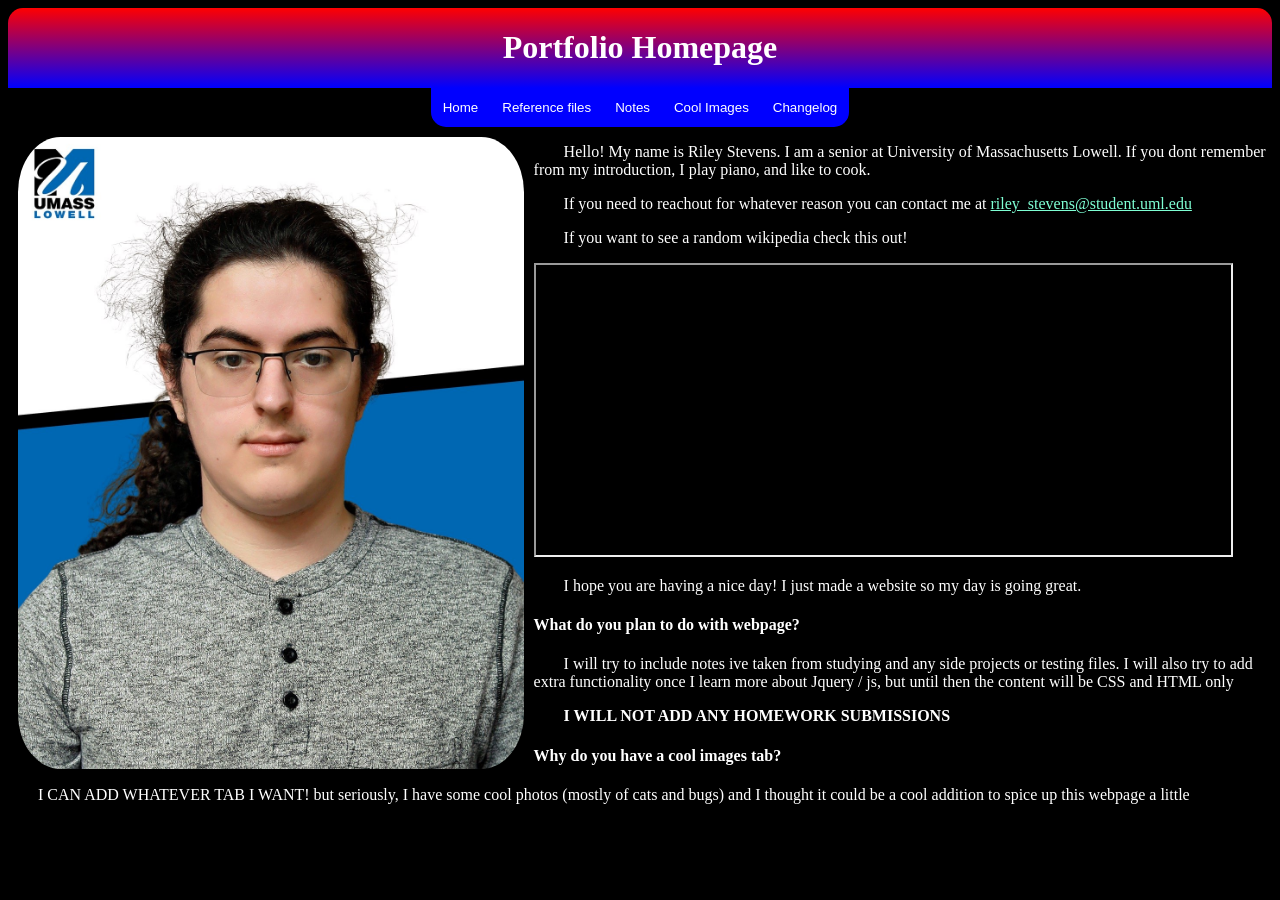
==== index.html @ 70653b74 "- updated grammer - added comments to the stylesheet - reformatted files" ====
<!DOCTYPE html>

<!--
File: index.html
GUI Assignment: Creating Your First Web Page
Riley Stevens, UMass Lowell Computer Science, riley_stevens@student.uml.edu
Copyright (c) 2026 by Riley. All rights reserved. May be freely copied or
excerpted for educational purposes with credit to the author.
updated by RS on May 22, 2026 at 7:49 PM
-->

<html>

<head>
    <link rel="stylesheet" href="css/styles.css">
</head>

<title id="title"> GUI Programming Portfolio </title>

<body>
    <header>
        <h1> Portfolio Homepage</h1>
    </header>
    <nav>
    <!--
            sidebar each button links to new html file
        -->
    <a href="index.html"><button id="buttonleft"> Home </button></a>
    <a href="html/references.html"><button> Reference files </button></a>
    <a href="html/notes.html"><button> Notes </button></a>
    <a href="html/images.html"><button> Cool Images </button></a>
    <a href="html/Changelog.html"><button id="buttonright"> Changelog </button></a>
    <br>
    </nav>
    <!--
            I had to use a different class from the other images because this one has different text wrapping
        -->
    <img src="images/selfportrait.jpg" class="portrait" alt="Photo of me">
    <p> Hello! My name is Riley Stevens. I am a senior at University of Massachusetts Lowell. If you dont remember from
        my introduction, I play piano, and like to cook. 
    </p>
    <!--
            opening the mail service it a good use of links
        -->
    <p> If you need to reachout for whatever reason you can contact me at <a
            href="mailto:riley_stevens@student.uml.edu"> riley_stevens@student.uml.edu</a> </p>
    <p>
        If you want to see a random wikipedia check this out!
    </p>
    <!--
            This is just me showing off a bit. Iframes are cool.
        -->
    <iframe src="https://en.wikipedia.org/wiki/Special:Random" title="Random Wikipedia Page" class="wiki">Click to reload</iframe>
    <p>I hope you are having a nice day! I just made a website so my day is going great.</p>
    <h4> What do you plan to do with webpage? </h4>
    <p> I will try to include notes ive taken from studying and any side projects or testing files. I will also try to
        add extra functionality once I learn more about Jquery / js, but until then the content will be CSS and HTML
        only</p>
    <p><strong> I WILL NOT
            ADD ANY HOMEWORK SUBMISSIONS </strong></p>
    <h4> Why do you have a cool images tab? </h4>
    <p>I CAN ADD WHATEVER TAB I WANT! but seriously, I have some cool photos (mostly of cats and bugs) and I thought it
        could be a cool addition to spice up this webpage a little </p>
</body>

</html>
---- css/styles.css ----
body {
    background-color: black;
    color: white;
}

/*  links were difficult to see 
*/
a:link {
    color: aquamarine;
}

a:visited {
    color: plum;
}

/* default font & text color
*/
p h2,
h3,
h4,
h5 {
    color: white;
    font-family: Georgia, 'Times New Roman', Times, serif;
}

/* width and hight for the iframe on the front page
*/
iframe {
    width: 55%;
    height: 290px;
}

/* automatic indentation for only paragraphs, not headers 
*/
p {
    text-indent: 30px;
}

/*  Default image styling
*/
img {
    border-radius: 10%;
    max-width: 90%;
    padding: 10px;
    transition-duration: 0.4s;
}

/*  images in the "cool images tab" to expand on hover
*/
img:hover {
    max-width: 95%;
}

/* this locks the self portrait so it doesn't expand and mess up the text wrapping
*/
img.portrait {
    float: left;
    max-width: 40%;
}

/* main header styling with gradient 
*/
header {
    background-image: linear-gradient(to bottom, red, blue);
    color: white;
    justify-content: center;
    align-items: center;
    display: flex;
    border-radius: 15px 15px 0px 0px;
}

/* nav bar 
*/
nav {
    display: flex;
    width: 100%;
    justify-content: center;
}

/* button styling for nav bar 
*/
button {
    position: sticky;
    transition-duration: 0.2s;
    padding: 10px;
    border: 2px solid blue;
    background-color: blue;
    color: rgb(255, 255, 255);
}

/*button hover effect - changes the border to red 
*/
button:hover {
    background-color: rgb(0, 58, 165);
    border: 2px solid red;
    cursor: pointer;
}

/* rounds the left and rightmost buttons 
*/
#buttonleft {
    border-radius: 0px 0px 0px 15px;
}

#buttonright {
    border-radius: 0px 0px 15px 0px;
}

/* table formatting 
*/
table,
th,
td {
    width: 100%;
    border: 1px solid green;
    padding: 10px;
}

/* scaling for the images so the remain in 2 distinct columns - yes i could've also called them columns instead of leftmost and rightmost
*/
.lefthalf {
    float: left;
    max-width: 50%;
}

.righthalf {
    float: right;
    max-width: 50%
}
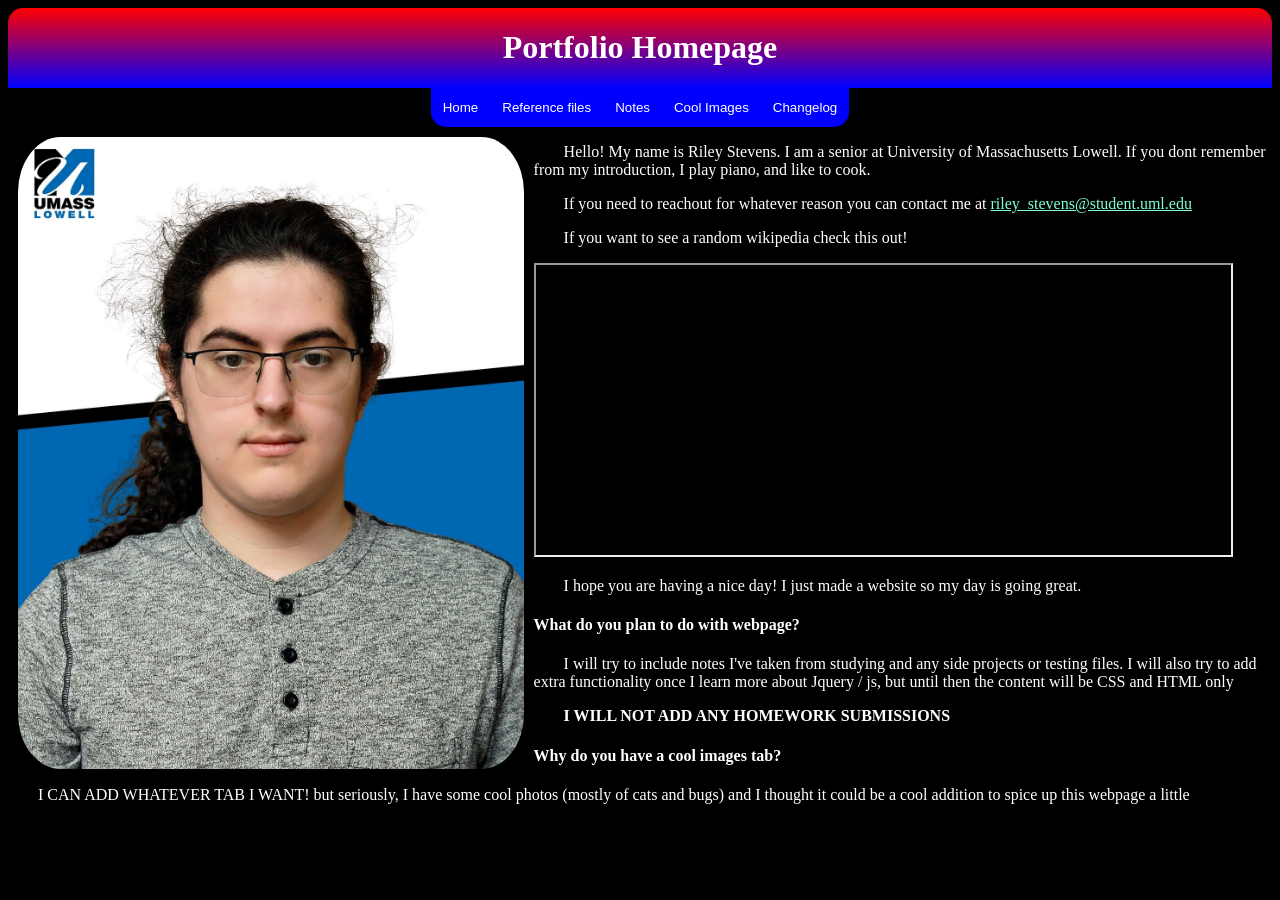
==== commit c20c9be7: "- updated grammer" ====
--- a/index.html
+++ b/index.html
@@ -6,7 +6,7 @@
 Riley Stevens, UMass Lowell Computer Science, riley_stevens@student.uml.edu
 Copyright (c) 2026 by Riley. All rights reserved. May be freely copied or
 excerpted for educational purposes with credit to the author.
-updated by RS on May 22, 2026 at 7:49 PM
+updated by RS on May 22, 2026 at 9:13 PM
 -->
 
 <html>
@@ -22,22 +22,22 @@
         <h1> Portfolio Homepage</h1>
     </header>
     <nav>
-    <!--
+        <!--
             sidebar each button links to new html file
         -->
-    <a href="index.html"><button id="buttonleft"> Home </button></a>
-    <a href="html/references.html"><button> Reference files </button></a>
-    <a href="html/notes.html"><button> Notes </button></a>
-    <a href="html/images.html"><button> Cool Images </button></a>
-    <a href="html/Changelog.html"><button id="buttonright"> Changelog </button></a>
-    <br>
+        <a href="index.html"><button id="buttonleft"> Home </button></a>
+        <a href="html/references.html"><button> Reference files </button></a>
+        <a href="html/notes.html"><button> Notes </button></a>
+        <a href="html/images.html"><button> Cool Images </button></a>
+        <a href="html/Changelog.html"><button id="buttonright"> Changelog </button></a>
+        <br>
     </nav>
     <!--
             I had to use a different class from the other images because this one has different text wrapping
         -->
     <img src="images/selfportrait.jpg" class="portrait" alt="Photo of me">
     <p> Hello! My name is Riley Stevens. I am a senior at University of Massachusetts Lowell. If you dont remember from
-        my introduction, I play piano, and like to cook. 
+        my introduction, I play piano, and like to cook.
     </p>
     <!--
             opening the mail service it a good use of links
@@ -50,10 +50,11 @@
     <!--
             This is just me showing off a bit. Iframes are cool.
         -->
-    <iframe src="https://en.wikipedia.org/wiki/Special:Random" title="Random Wikipedia Page" class="wiki">Click to reload</iframe>
+    <iframe src="https://en.wikipedia.org/wiki/Special:Random" title="Random Wikipedia Page" class="wiki">Click to
+        reload</iframe>
     <p>I hope you are having a nice day! I just made a website so my day is going great.</p>
     <h4> What do you plan to do with webpage? </h4>
-    <p> I will try to include notes ive taken from studying and any side projects or testing files. I will also try to
+    <p> I will try to include notes I've taken from studying and any side projects or testing files. I will also try to
         add extra functionality once I learn more about Jquery / js, but until then the content will be CSS and HTML
         only</p>
     <p><strong> I WILL NOT
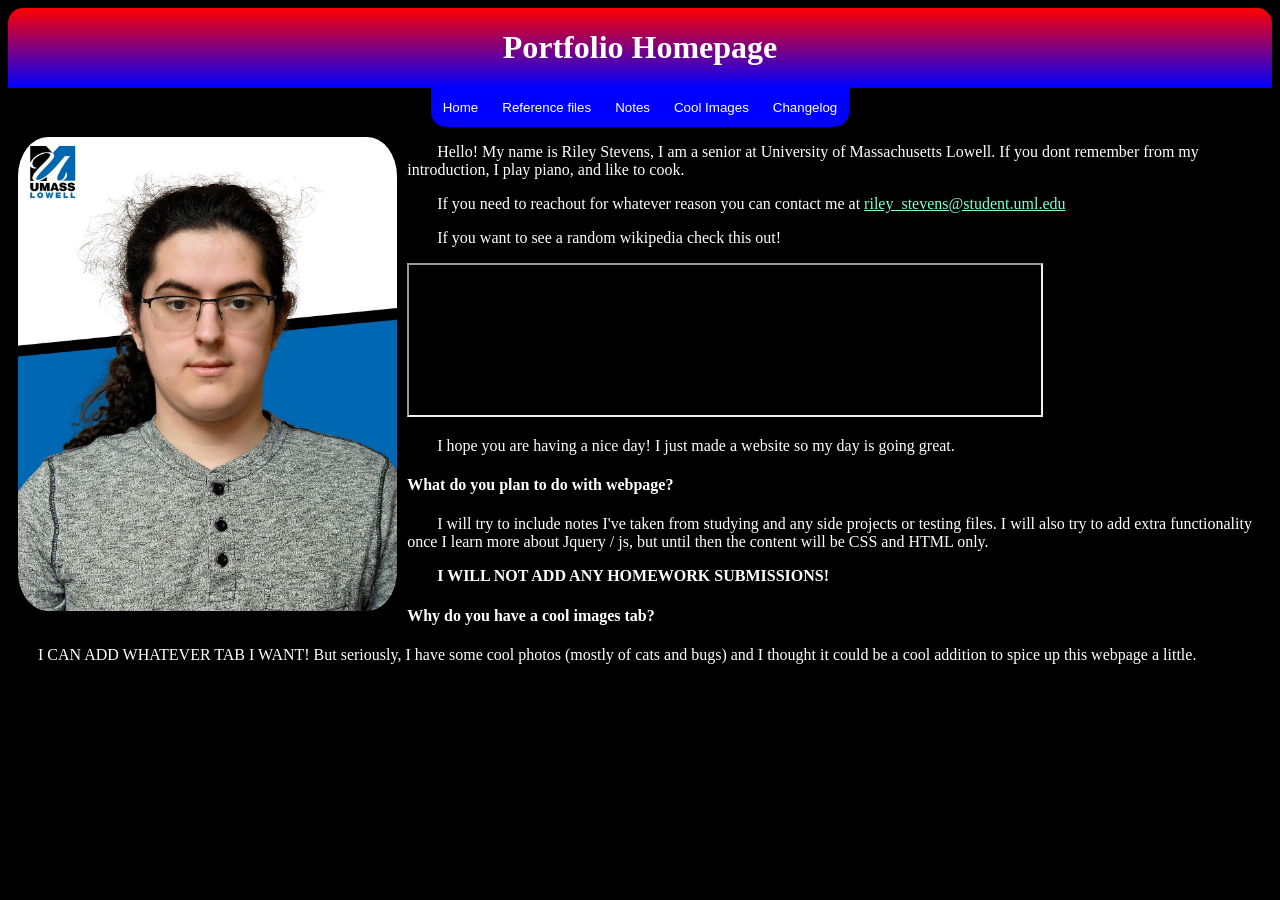
==== commit 1cb7b042: "- fixed grammer & styling" ====
--- a/index.html
+++ b/index.html
@@ -36,7 +36,8 @@
             I had to use a different class from the other images because this one has different text wrapping
         -->
     <img src="images/selfportrait.jpg" class="portrait" alt="Photo of me">
-    <p> Hello! My name is Riley Stevens. I am a senior at University of Massachusetts Lowell. If you dont remember from
+    <p> Hello! My name is Riley Stevens, I am a senior at University of Massachusetts Lowell. If you dont remember
+        from
         my introduction, I play piano, and like to cook.
     </p>
     <!--
@@ -54,14 +55,16 @@
         reload</iframe>
     <p>I hope you are having a nice day! I just made a website so my day is going great.</p>
     <h4> What do you plan to do with webpage? </h4>
-    <p> I will try to include notes I've taken from studying and any side projects or testing files. I will also try to
+    <p> I will try to include notes I've taken from studying and any side projects or testing files. I will also try
+        to
         add extra functionality once I learn more about Jquery / js, but until then the content will be CSS and HTML
-        only</p>
+        only.</p>
     <p><strong> I WILL NOT
-            ADD ANY HOMEWORK SUBMISSIONS </strong></p>
+            ADD ANY HOMEWORK SUBMISSIONS! </strong></p>
     <h4> Why do you have a cool images tab? </h4>
-    <p>I CAN ADD WHATEVER TAB I WANT! but seriously, I have some cool photos (mostly of cats and bugs) and I thought it
-        could be a cool addition to spice up this webpage a little </p>
+    <p>I CAN ADD WHATEVER TAB I WANT! But seriously, I have some cool photos (mostly of cats and bugs) and I thought
+        it
+        could be a cool addition to spice up this webpage a little. </p>
 </body>
 
 </html>
--- a/css/styles.css
+++ b/css/styles.css
@@ -26,8 +26,7 @@
 /* width and hight for the iframe on the front page
 */
 iframe {
-    width: 55%;
-    height: 290px;
+    width: 50%;
 }
 
 /* automatic indentation for only paragraphs, not headers 
@@ -55,9 +54,8 @@
 */
 img.portrait {
     float: left;
-    max-width: 40%;
+    width: 30%;
 }
-
 /* main header styling with gradient 
 */
 header {
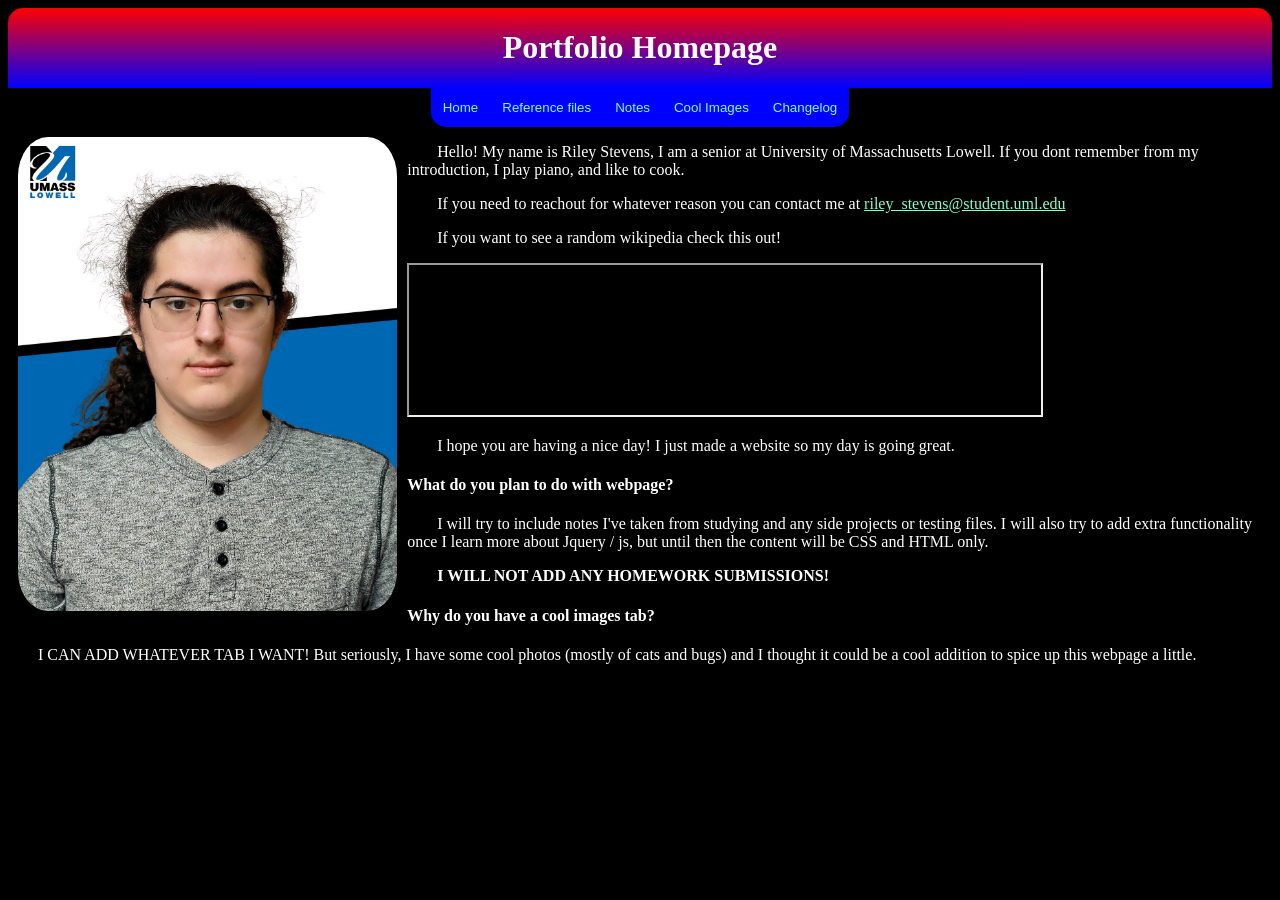
==== commit 88c5da4f: "-fixed validator issues" ====
--- a/index.html
+++ b/index.html
@@ -9,14 +9,12 @@
 updated by RS on May 22, 2026 at 9:13 PM
 -->
 
-<html>
+<html lang="en">
 
 <head>
     <link rel="stylesheet" href="css/styles.css">
+    <title id="title"> GUI Programming Portfolio </title>
 </head>
-
-<title id="title"> GUI Programming Portfolio </title>
-
 <body>
     <header>
         <h1> Portfolio Homepage</h1>
@@ -25,11 +23,11 @@
         <!--
             sidebar each button links to new html file
         -->
-        <a href="index.html"><button id="buttonleft"> Home </button></a>
-        <a href="html/references.html"><button> Reference files </button></a>
-        <a href="html/notes.html"><button> Notes </button></a>
-        <a href="html/images.html"><button> Cool Images </button></a>
-        <a href="html/Changelog.html"><button id="buttonright"> Changelog </button></a>
+        <button id="buttonleft"> <a href="index.html"> Home </a></button>
+        <button> <a href="html/references.html"> Reference files </a></button>
+        <button> <a href="html/notes.html"> Notes </a></button>
+        <button> <a href="html/images.html">Cool Images </a></button>
+        <button id="buttonright"><a href="html/Changelog.html"> Changelog </a></button>
         <br>
     </nav>
     <!--
@@ -51,9 +49,10 @@
     <!--
             This is just me showing off a bit. Iframes are cool.
         -->
-    <iframe src="https://en.wikipedia.org/wiki/Special:Random" title="Random Wikipedia Page" class="wiki">Click to
-        reload</iframe>
+    <iframe src="https://en.wikipedia.org/wiki/Special:Random" title="Random Wikipedia Page" class="wiki"></iframe>
     <p>I hope you are having a nice day! I just made a website so my day is going great.</p>
+    <h2></h2>
+    <h3></h3>
     <h4> What do you plan to do with webpage? </h4>
     <p> I will try to include notes I've taken from studying and any side projects or testing files. I will also try
         to
--- a/css/styles.css
+++ b/css/styles.css
@@ -84,6 +84,10 @@
     border: 2px solid blue;
     background-color: blue;
     color: rgb(255, 255, 255);
+    & > a{
+        color: white;
+        text-decoration: none;
+    }
 }
 
 /*button hover effect - changes the border to red 
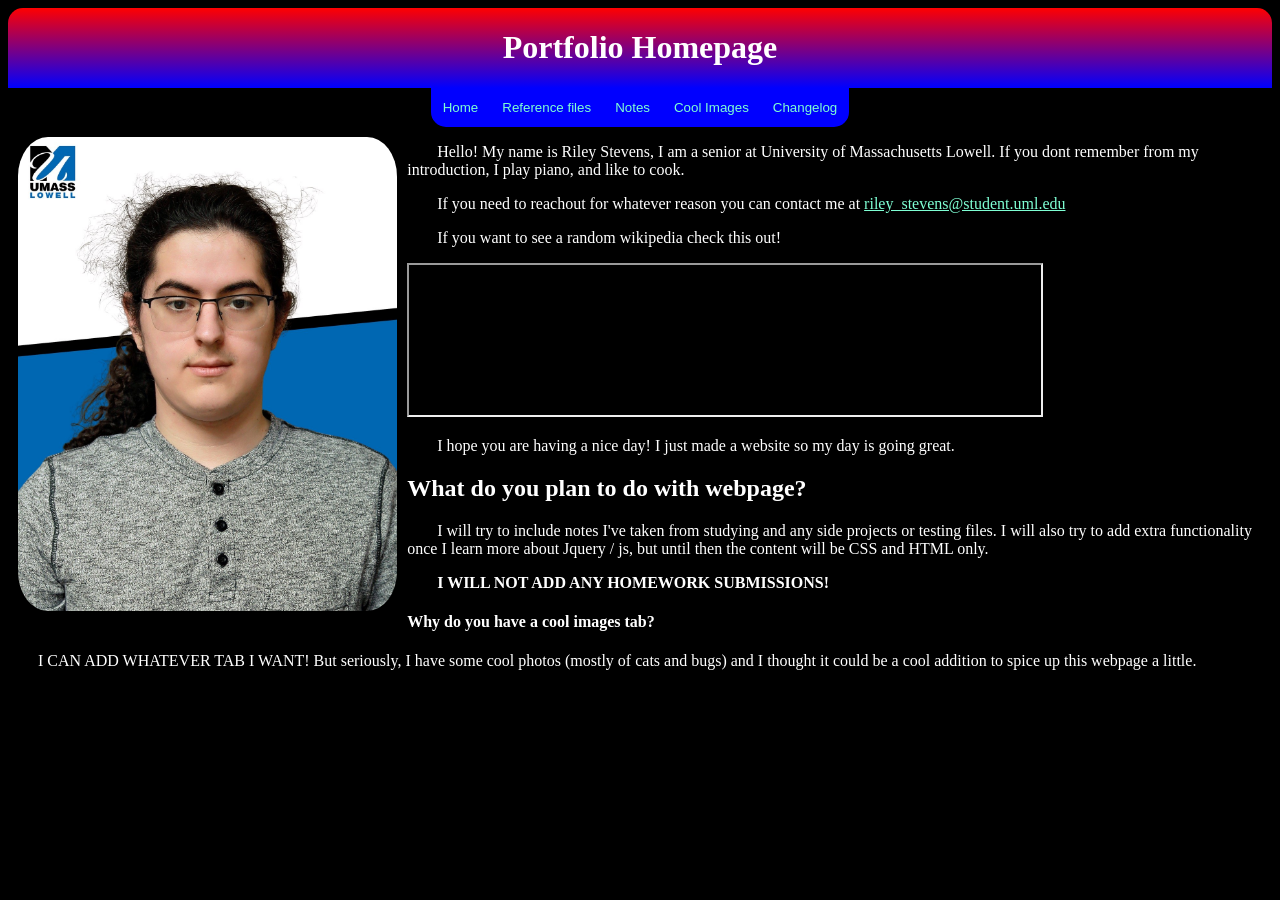
==== commit 7f634ef3: "- fixed for validator" ====
--- a/index.html
+++ b/index.html
@@ -23,11 +23,21 @@
         <!--
             sidebar each button links to new html file
         -->
-        <button id="buttonleft"> <a href="index.html"> Home </a></button>
-        <button> <a href="html/references.html"> Reference files </a></button>
-        <button> <a href="html/notes.html"> Notes </a></button>
-        <button> <a href="html/images.html">Cool Images </a></button>
-        <button id="buttonright"><a href="html/Changelog.html"> Changelog </a></button>
+        <button id="buttonleft"> 
+            <a href="index.html"> Home </a>
+        </button>
+        <button> 
+            <a href="html/references.html"> Reference files </a>
+        </button>
+        <button> 
+            <a href="html/notes.html"> Notes </a>
+        </button>
+        <button> 
+            <a href="html/images.html">Cool Images </a>
+        </button>
+        <button id="buttonright">
+            <a href="html/Changelog.html"> Changelog </a>
+        </button>
         <br>
     </nav>
     <!--
@@ -51,9 +61,8 @@
         -->
     <iframe src="https://en.wikipedia.org/wiki/Special:Random" title="Random Wikipedia Page" class="wiki"></iframe>
     <p>I hope you are having a nice day! I just made a website so my day is going great.</p>
-    <h2></h2>
-    <h3></h3>
-    <h4> What do you plan to do with webpage? </h4>
+
+    <h2><weak>What do you plan to do with webpage? </weak></h2>
     <p> I will try to include notes I've taken from studying and any side projects or testing files. I will also try
         to
         add extra functionality once I learn more about Jquery / js, but until then the content will be CSS and HTML
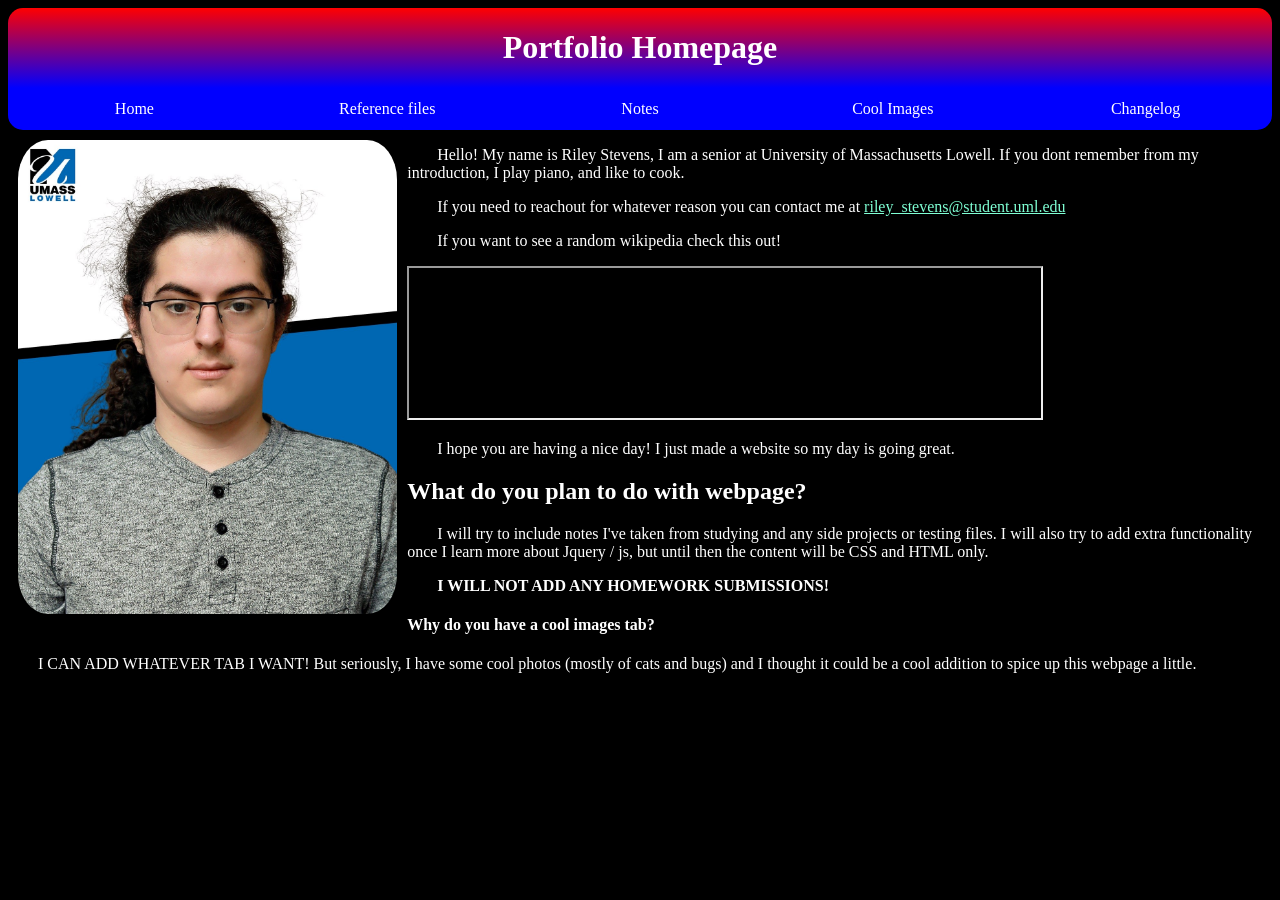
==== commit dcdc0ae1: "- fixed nav button styling for validator" ====
--- a/index.html
+++ b/index.html
@@ -23,21 +23,11 @@
         <!--
             sidebar each button links to new html file
         -->
-        <button id="buttonleft"> 
-            <a href="index.html"> Home </a>
-        </button>
-        <button> 
-            <a href="html/references.html"> Reference files </a>
-        </button>
-        <button> 
-            <a href="html/notes.html"> Notes </a>
-        </button>
-        <button> 
-            <a href="html/images.html">Cool Images </a>
-        </button>
-        <button id="buttonright">
-            <a href="html/Changelog.html"> Changelog </a>
-        </button>
+            <a href="index.html" id="buttonleft"> Home </a>
+            <a href="html/references.html" id="linkbutton"> Reference files </a>
+            <a href="html/notes.html" id="linkbutton"> Notes </a>
+            <a href="html/images.html" id="linkbutton">Cool Images </a>
+            <a href="html/Changelog.html" id="buttonright"> Changelog </a>
         <br>
     </nav>
     <!--
--- a/css/styles.css
+++ b/css/styles.css
@@ -77,22 +77,21 @@
 
 /* button styling for nav bar 
 */
-button {
-    position: sticky;
+#linkbutton, #buttonleft, #buttonright{
+    text-align: center;
+    margin:auto;
+    width:20%;
     transition-duration: 0.2s;
     padding: 10px;
     border: 2px solid blue;
     background-color: blue;
     color: rgb(255, 255, 255);
-    & > a{
-        color: white;
-        text-decoration: none;
-    }
+    text-decoration: none;
 }
 
 /*button hover effect - changes the border to red 
 */
-button:hover {
+#linkbutton:hover, #buttonleft:hover, #buttonright:hover{
     background-color: rgb(0, 58, 165);
     border: 2px solid red;
     cursor: pointer;
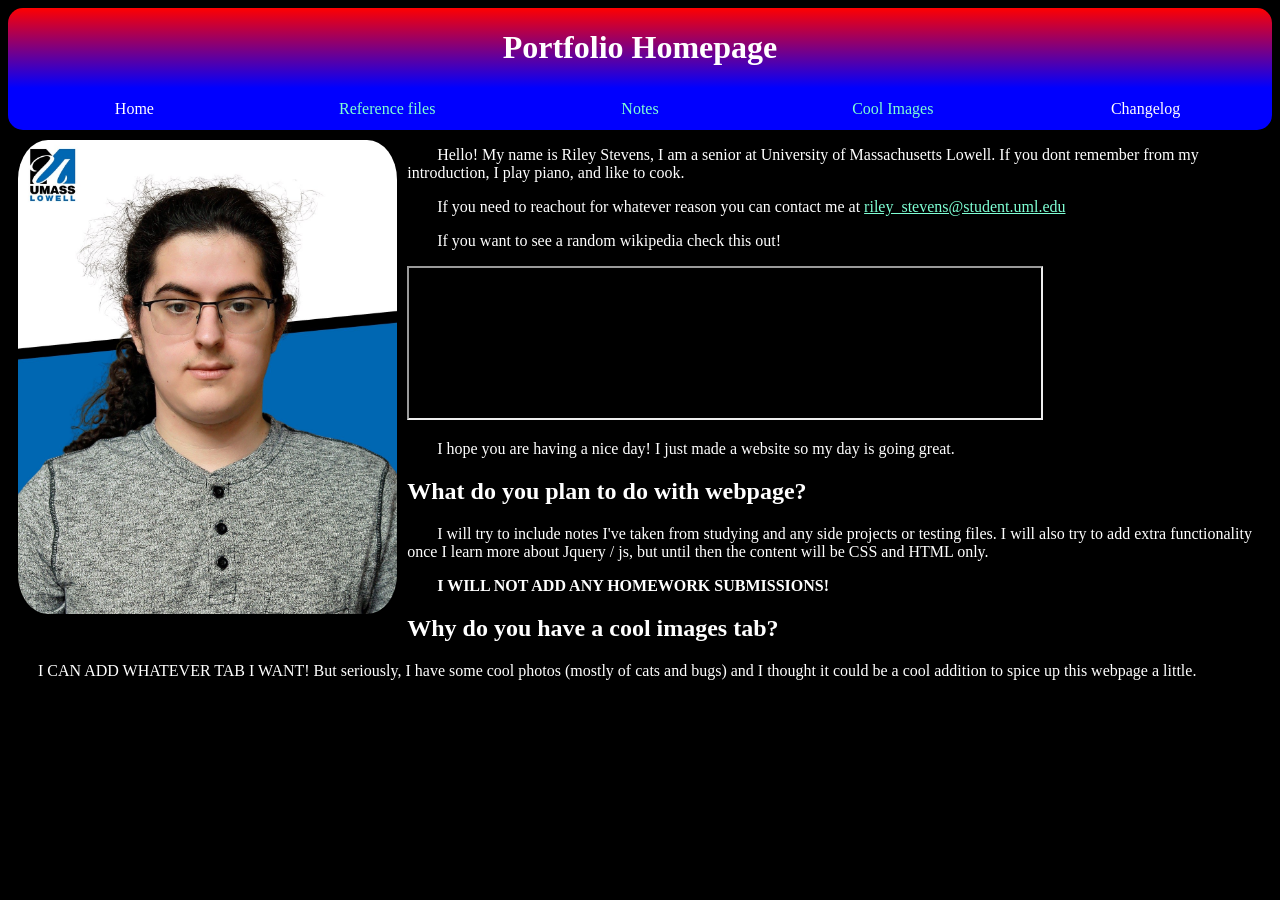
==== commit a9b5b7d0: "- updated button styling for validator" ====
--- a/index.html
+++ b/index.html
@@ -24,9 +24,9 @@
             sidebar each button links to new html file
         -->
             <a href="index.html" id="buttonleft"> Home </a>
-            <a href="html/references.html" id="linkbutton"> Reference files </a>
-            <a href="html/notes.html" id="linkbutton"> Notes </a>
-            <a href="html/images.html" id="linkbutton">Cool Images </a>
+            <a href="html/references.html" class="linkbutton"> Reference files </a>
+            <a href="html/notes.html" class="linkbutton"> Notes </a>
+            <a href="html/images.html" class="linkbutton">Cool Images </a>
             <a href="html/Changelog.html" id="buttonright"> Changelog </a>
         <br>
     </nav>
@@ -52,14 +52,14 @@
     <iframe src="https://en.wikipedia.org/wiki/Special:Random" title="Random Wikipedia Page" class="wiki"></iframe>
     <p>I hope you are having a nice day! I just made a website so my day is going great.</p>
 
-    <h2><weak>What do you plan to do with webpage? </weak></h2>
+    <h2>What do you plan to do with webpage? </h2>
     <p> I will try to include notes I've taken from studying and any side projects or testing files. I will also try
         to
         add extra functionality once I learn more about Jquery / js, but until then the content will be CSS and HTML
         only.</p>
     <p><strong> I WILL NOT
             ADD ANY HOMEWORK SUBMISSIONS! </strong></p>
-    <h4> Why do you have a cool images tab? </h4>
+    <h2> Why do you have a cool images tab? </h2>
     <p>I CAN ADD WHATEVER TAB I WANT! But seriously, I have some cool photos (mostly of cats and bugs) and I thought
         it
         could be a cool addition to spice up this webpage a little. </p>
--- a/css/styles.css
+++ b/css/styles.css
@@ -77,7 +77,7 @@
 
 /* button styling for nav bar 
 */
-#linkbutton, #buttonleft, #buttonright{
+.linkbutton, #buttonleft, #buttonright{
     text-align: center;
     margin:auto;
     width:20%;
@@ -91,7 +91,7 @@
 
 /*button hover effect - changes the border to red 
 */
-#linkbutton:hover, #buttonleft:hover, #buttonright:hover{
+.linkbutton:hover, #buttonleft:hover, #buttonright:hover{
     background-color: rgb(0, 58, 165);
     border: 2px solid red;
     cursor: pointer;
